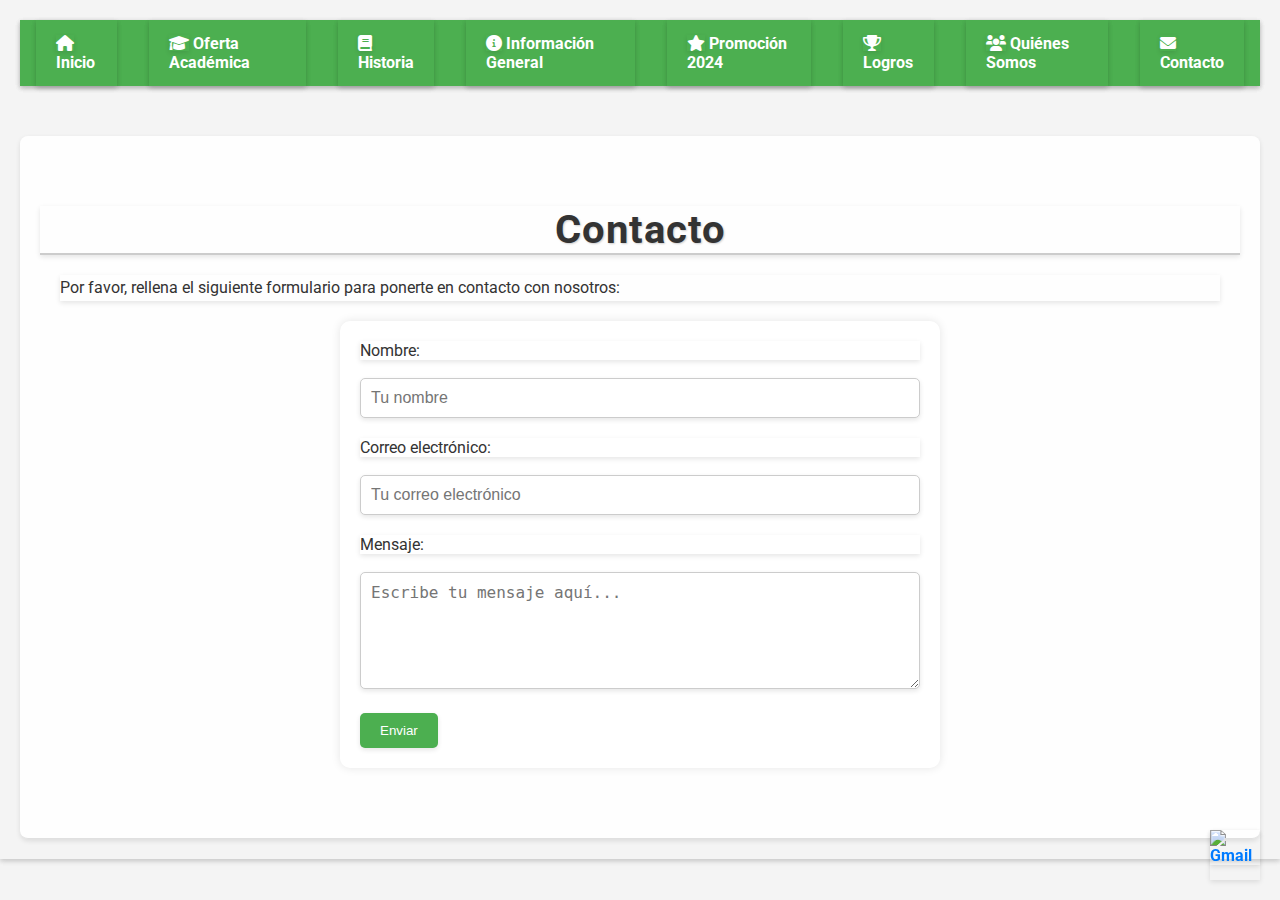
==== contacto.html @ 3730c2b2 "Create contacto.html" ====
<!DOCTYPE html>
<html lang="es">
<head>
    <meta charset="UTF-8">
    <meta name="viewport" content="width=device-width, initial-scale=1.0">
    <title>Contacto</title>
    <link rel="stylesheet" href="styles.css">
    <link rel="icon" type="image/x-icon" href="logo.ico">
    <link href="https://fonts.googleapis.com/css2?family=Roboto:wght@400;700&display=swap" rel="stylesheet">
    <link rel="stylesheet" href="https://cdnjs.cloudflare.com/ajax/libs/font-awesome/6.0.0-beta3/css/all.min.css">
    <style>
        body {
            font-family: 'Roboto', sans-serif;
            background-color: #f4f4f4;
        }
        h1 {
            text-align: center;
            color: #333;
        }
        nav {
            background-color: #4CAF50;
        }
        .nav-list {
            list-style: none;
            margin: 0;
            padding: 0;
            display: flex;
            justify-content: center;
        }
        .nav-list li {
            margin: 0 1rem;
        }
        .nav-list li a {
            color: white;
            text-decoration: none;
            padding: 14px 20px;
            display: block;
        }
        .nav-list li a:hover {
            background-color: #45a049;
            border-radius: 5px;
        }
        form {
            max-width: 600px;
            margin: 20px auto;
            background-color: #fff;
            padding: 20px;
            border-radius: 10px;
            box-shadow: 0 0 10px rgba(0, 0, 0, 0.1);
        }
        label {
            display: block;
            margin-bottom: 8px;
            color: #333;
        }
        input, textarea {
            width: 100%;
            padding: 10px;
            margin-bottom: 20px;
            border: 1px solid #ccc;
            border-radius: 5px;
            font-size: 16px;
        }
        button {
            padding: 10px 20px;
            background-color: #4CAF50;
            color: white;
            border: none;
            border-radius: 5px;
            cursor: pointer;
        }
        button:hover {
            background-color: #45a049;
        }
    </style>
</head>
<body>
    <!-- Ícono flotante de Gmail -->
    <a href="mailto:jonathanreyes0108@gmail.com" class="icono-flotante" target="_blank">
        <img src="C:\Users\JOSE REYES\Documents\Proyecto Final\gmail.png" alt="Gmail" title="Enviar un correo">
    </a>

    <!-- Menú de navegación -->
    <header>
        <nav>
            <ul class="nav-list">
                <li><a href="index.html"><i class="fas fa-home"></i> Inicio</a></li>
                <li><a href="oferta-academica.html"><i class="fas fa-graduation-cap"></i> Oferta Académica</a></li>
                <li><a href="historia.html"><i class="fas fa-book"></i> Historia</a></li>
                <li><a href="info-general.html"><i class="fas fa-info-circle"></i> Información General</a></li>
                <li><a href="promocion2024.html"><i class="fas fa-star"></i> Promoción 2024</a></li>
                <li><a href="logros.html"><i class="fas fa-trophy"></i> Logros</a></li>
                <li><a href="quienes-somos.html"><i class="fas fa-users"></i> Quiénes Somos</a></li>
                <li><a href="contacto.html"><i class="fas fa-envelope"></i> Contacto</a></li>
            </ul>
        </nav>
    </header>

    <!-- Contenido de la página -->
    <section>
        <h1>Contacto</h1>
        <p>Por favor, rellena el siguiente formulario para ponerte en contacto con nosotros:</p>

        <!-- Formulario de contacto -->
        <form action="mailto:jonathanreyes0108@gmail.com" method="post" enctype="text/plain">
            <label for="nombre">Nombre:</label>
            <input type="text" id="nombre" name="nombre" placeholder="Tu nombre" required>

            <label for="email">Correo electrónico:</label>
            <input type="email" id="email" name="email" placeholder="Tu correo electrónico" required>

            <label for="mensaje">Mensaje:</label>
            <textarea id="mensaje" name="mensaje" placeholder="Escribe tu mensaje aquí..." rows="5" required></textarea>

            <button type="submit">Enviar</button>
        </form>
    </section>
</body>
</html>
---- styles.css ----
/* Estilos base */
* {
    box-sizing: border-box;
    margin: 0;
    padding: 0;
    transition: all 0.3s ease;
}

body {
    font-family: 'Roboto', sans-serif;
    background: linear-gradient(135deg, #f0f0f0, #ffffff);
    color: #333;
    padding: 20px;
    background-image: url('tu-imagen.jpg'); |
}

/* Títulos */
h1 {
    font-size: 2.5rem; /* Mayor tamaño */
    text-align: center;
    margin-top: 20px;
    border-bottom: 2px solid #ccc;
    text-shadow: 1px 1px 2px rgba(0, 0, 0, 0.2);
    letter-spacing: 1px; /* Espaciado de letras */
}

h2 {
    font-size: 2rem; /* Mayor tamaño */
    margin-top: 15px;
    border-bottom: 1px solid #ccc;
    color: #555;
}

/* Párrafos */
p {
    text-align: justify; /* Justificar texto */
    margin: 20px;
    line-height: 1.6; /* Espaciado entre líneas */
}

/* Listas */
ul {
    list-style-type: square;
    margin: 20px 0;
    padding-left: 20px;
}

/* Enlaces */
a {
    color: #007bff;
    text-decoration: none;
    font-weight: bold; /* Negrita para enlaces */
}

a:hover {
    text-decoration: underline;
    color: #0056b3; /* Color al pasar el mouse */
}

/* Menú flotante */
.navbar {
    position: fixed;
    top: 0;
    width: 100%;
    background: rgba(51, 51, 51, 0.9);
    z-index: 1000;
    box-shadow: 0 4px 10px rgba(0, 0, 0, 0.3);
    transition: background 0.3s ease;
}

.navbar:hover {
    background: rgba(51, 51, 51, 1);
}

.nav-list {
    list-style-type: none;
    margin: 0;
    padding: 10px 0;
    display: flex;
    justify-content: space-around;
    align-items: center;
}

.nav-list li {
    position: relative;
}

.nav-list li a {
    color: #f9a03f;
    text-decoration: none;
    padding: 15px 20px;
    font-weight: bold;
    transition: color 0.3s ease, transform 0.2s;
}

.nav-list li a:hover {
    color: #fff;
    transform: scale(1.05);
}

/* Efecto de subrayado */
.nav-list li a::after {
    content: '';
    position: absolute;
    left: 50%;
    bottom: 0;
    width: 0;
    height: 2px;
    background: #f9a03f;
    transition: width 0.3s ease, left 0.3s ease;
}

.nav-list li a:hover::after {
    width: 100%;
    left: 0;
}

/* Secciones */
section {
    padding: 50px 20px;
    margin-top: 50px;
    border-bottom: 1px solid #e0e0e0;
    background: rgba(255, 255, 255, 0.9); /* Fondo de sección con opacidad */
    border-radius: 8px; /* Esquinas redondeadas */
}

/* Estilo para el ícono flotante de Gmail */
.icono-flotante {
    position: fixed;
    bottom: 20px;
    right: 20px;
    z-index: 1000;
    width: 50px;
    height: 50px;
    transition: transform 0.3s ease;
}

.icono-flotante:hover {
    transform: scale(1.2);
}

.icono-flotante img {
    width: 100%;
    height: 100%;
}

/* Formularios */
form {
    max-width: 600px;
    margin: 0 auto;
}

input, textarea {
    width: 100%;
    padding: 10px;
    margin: 10px 0;
    border: 1px solid #ccc;
    border-radius: 5px;
    transition: border-color 0.3s ease, box-shadow 0.3s ease;
}

input:focus, textarea:focus {
    border-color: #007bff;
    outline: none;
    box-shadow: 0 0 5px rgba(0, 123, 255, 0.5);
}

/* Botones */
.btn {
    background-color: #007bff;
    color: white;
    border: none;
    padding: 10px 20px;
    border-radius: 5px;
    cursor: pointer;
    transition: background-color 0.3s ease, transform 0.2s, box-shadow 0.3s ease;
}

.btn:hover {
    background-color: #0056b3;
    transform: translateY(-2px);
    opacity: 0.8;
    box-shadow: 0 4px 10px rgba(0, 0, 0, 0.3);
}

/* Video */
#video {
    text-align: center;
    margin-top: 50px;
}

video {
    display: block;
    margin: 0 auto;
    width: 100%;
    height: auto;
}

/* Estilos generales para dispositivos móviles */
@media (max-width: 768px) {
    body {
        padding: 10px;
    }

    .nav-list {
        flex-direction: column;
        align-items: center;
    }

    .nav-list li {
        padding: 10px;
    }

    section {
        padding: 30px 15px; /* Menor espacio en móviles */
    }

    .icono-flotante {
        width: 40px;
        height: 40px;
        bottom: 10px;
        right: 10px;
    }

    form {
        width: 100%;
        padding: 10px;
    }

    input, textarea {
        font-size: 1rem;
    }
}

/* Nuevos estilos agregados */
.naranja {
    background: #f9a03f;
}

/* Estilo de tablas */
table {
    width: 100%;
    border-collapse: collapse;
}

th, td {
    border: 1px solid #ddd;
    padding: 8px;
    text-align: left;
}

th {
    background-color: #f2f2f2;
}

/* Estilo de footer */
footer {
    background-color: #333;
    color: white;
    text-align: center;
    padding: 30px 0;
    position: relative;
}

footer a {
    color: #f9a03f;
}

footer a:hover {
    text-decoration: underline;
}

/* Estilo de notificaciones */
.alert {
    padding: 15px;
    margin-bottom: 20px;
    border: 1px solid transparent;
    border-radius: 5px;
}

.alert-success {
    color: #155724;
    background-color: #d4edda;
    border-color: #c3e6cb;
}

.alert-danger {
    color: #721c24;
    background-color: #f8d7da;
    border-color: #f5c6cb;
}

/* Estilo de carga (Loader) */
.loader {
    border: 8px solid #f3f3f3;
    border-top: 8px solid #3498db;
    border-radius: 50%;
    width: 60px;
    height: 60px;
    animation: spin 2s linear infinite;
}

@keyframes spin {
    0% { transform: rotate(0deg); }
    100% { transform: rotate(360deg); }
}

/* Animación de aparición */
.fade-in {
    opacity: 0;
    animation: fadeIn 0.5s forwards;
}

@keyframes fadeIn {
    to {
        opacity: 1;
    }
}

/* Estilos de tarjetas */
.card {
    background: white;
    border-radius: 8px;
    box-shadow: 0 4px 8px rgba(0, 0, 0, 0.1);
    padding: 20px;
    margin: 15px 0;
    transition: transform 0.2s, box-shadow 0.3s;
}

.card:hover {
    transform: translateY(-5px);
    box-shadow: 0 8px 15px rgba(0, 0, 0, 0.2);
}

/* Sombras globales */
* {
    box-shadow: 0 2px 5px rgba(0, 0, 0, 0.1);
}

/* Iconos */
.icon {
    width: 24px;
    height: 24px;
    margin-right: 8px;
}

/* Efectos de hover avanzados */
.card:hover {
    transform: translateY(-5px);
    box-shadow: 0 8px 15px rgba(0, 0, 0, 0.2);
}

/* Estilos de tema claro y oscuro */
:root {
    --primary-color: #007bff;
    --secondary-color: #f9a03f;
}

body[data-theme='dark'] {
    background: #121212;
    color: #ffffff;
}

body[data-theme='dark'] a {
    color: #bb86fc;
}

/* Estilos para botones secundarios */
.btn-secondary {
    background-color: #6c757d;
    color: white;
}

.btn-secondary:hover {
    background-color: #5a6268;
}

/* Estilos para tarjetas de perfil */
.profile-card {
    display: flex;
    align-items: center;
    padding: 15px;
    border: 1px solid #ddd;
    border-radius: 10px;
    margin: 10px 0;
}

.profile-card img {
    border-radius: 50%;
    margin-right: 15px;
}

/* Estilos de acordeón */
.accordion {
    background: #f9f9f9;
    border-radius: 5px;
    overflow: hidden;
}

.accordion-header {
    padding: 10px;
    cursor: pointer;
    transition: background 0.3s;
}

.accordion-header:hover {
    background: #e9ecef;
}

.accordion-content {
    padding: 0 10px;
    display: none; /* Oculta contenido por defecto */
}

/* Mostrar contenido de acordeón */
.accordion-content.active {
    display: block; /* Muestra contenido activo */
}

/* Estilos para el carrusel */
.carousel-container {
    position: relative;
    overflow: hidden;
    width: 100%;
}

.carousel {
    display: flex;
    transition: transform 0.5s ease;
}

.slide {
    min-width: 100%;
    transition: opacity 0.5s ease;
}

.carousel-btn {
    position: absolute;
    top: 50%;
    transform: translateY(-50%);
    background: rgba(255, 255, 255, 0.7);
    border: none;
    padding: 10px;
    cursor: pointer;
}

.carousel-btn.prev {
    left: 10px;
}

.carousel-btn.next {
    right: 10px;
}

/* Botón de volver arriba */
#backToTop {
    display: none;
    position: fixed;
    bottom: 30px;
    right: 30px;
    background-color: #007bff;
    color: white;
    border: none;
    border-radius: 50%;
    width: 50px;
    height: 50px;
    cursor: pointer;
    font-size: 24px;
    box-shadow: 0 4px 10px rgba(0, 0, 0, 0.3);
}

#backToTop:hover {
    background-color: #0056b3;
}
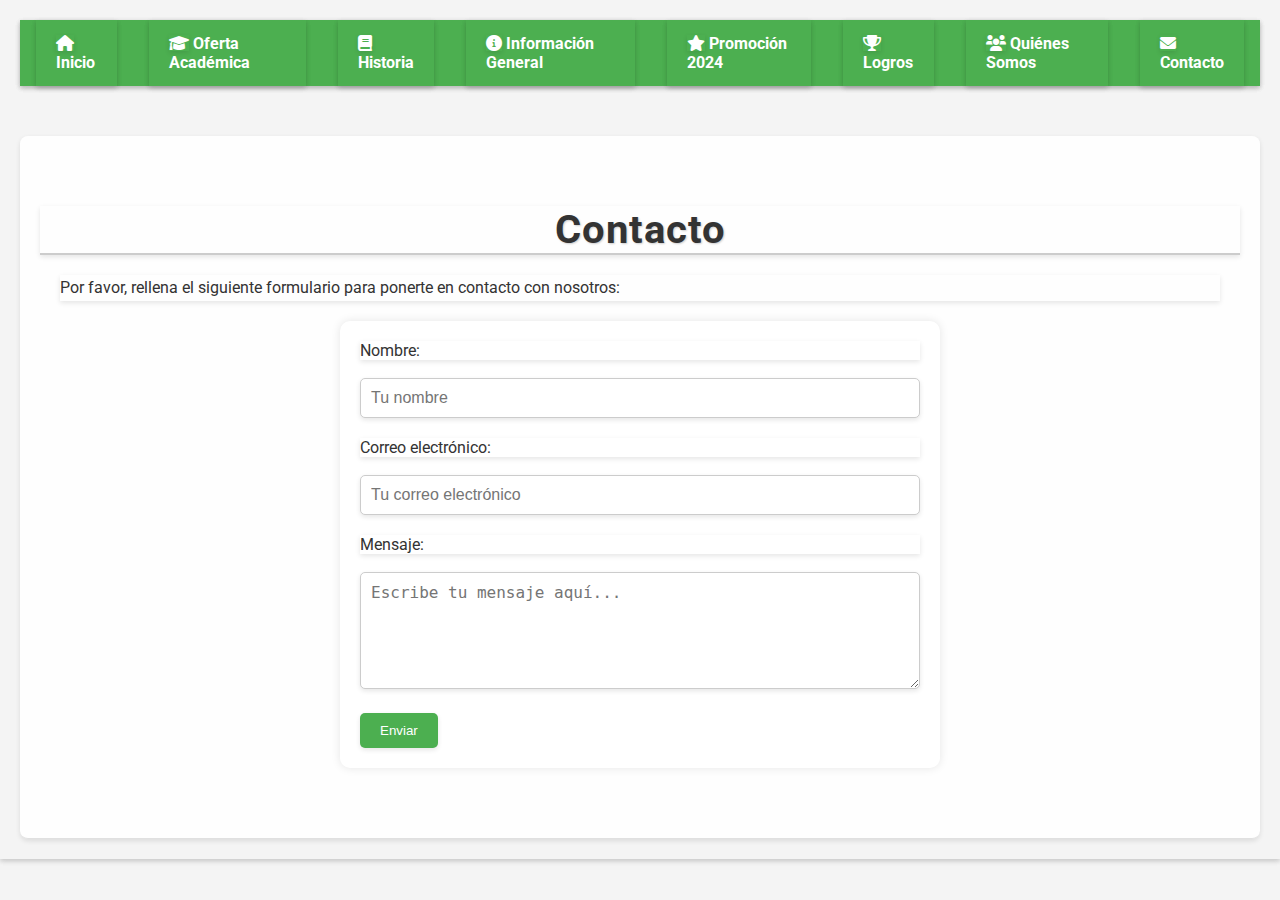
==== commit c3d66e4a: "Update contacto.html" ====
--- a/contacto.html
+++ b/contacto.html
@@ -75,9 +75,7 @@
     </style>
 </head>
 <body>
-    <!-- Ícono flotante de Gmail -->
-    <a href="mailto:jonathanreyes0108@gmail.com" class="icono-flotante" target="_blank">
-        <img src="C:\Users\JOSE REYES\Documents\Proyecto Final\gmail.png" alt="Gmail" title="Enviar un correo">
+   
     </a>
 
     <!-- Menú de navegación -->
--- a/styles.css
+++ b/styles.css
@@ -11,7 +11,7 @@
     background: linear-gradient(135deg, #f0f0f0, #ffffff);
     color: #333;
     padding: 20px;
-    background-image: url('tu-imagen.jpg'); |
+    background-image: url('tu-imagen.jpg');
 }
 
 /* Títulos */
@@ -229,6 +229,14 @@
 
     input, textarea {
         font-size: 1rem;
+    }
+
+    h1 {
+        font-size: 2rem; /* Ajustar tamaño de título */
+    }
+
+    h2 {
+        font-size: 1.5rem; /* Ajustar tamaño de subtítulo */
     }
 }
 
@@ -472,4 +480,3 @@
 #backToTop:hover {
     background-color: #0056b3;
 }
-    